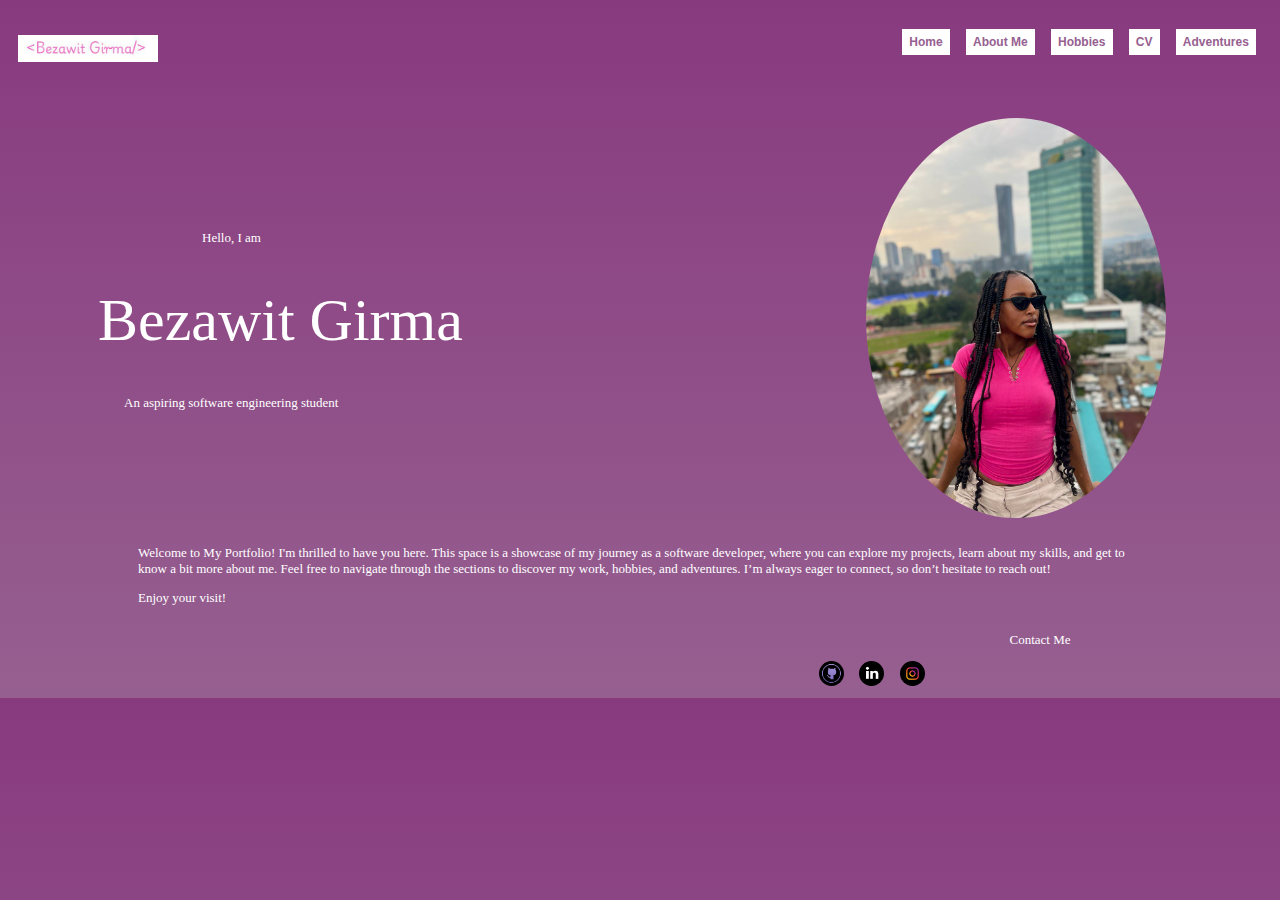
==== index.html @ b6478780 "Fixed path for css and html" ====
<!DOCTYPE html>
<html lang="en">
<head>
    <meta charset="UTF-8">
    <meta name="viewport" content="width=device-width, initial-scale=1.0">
    <title>Redirecting...</title>
    <meta http-equiv="refresh" content="0; url=../src/home.html">
</head>
<body>
   <p>If you are not redirected automatically,<a href="../src/home.html">Click Here</a></p> 
</body>
</html>
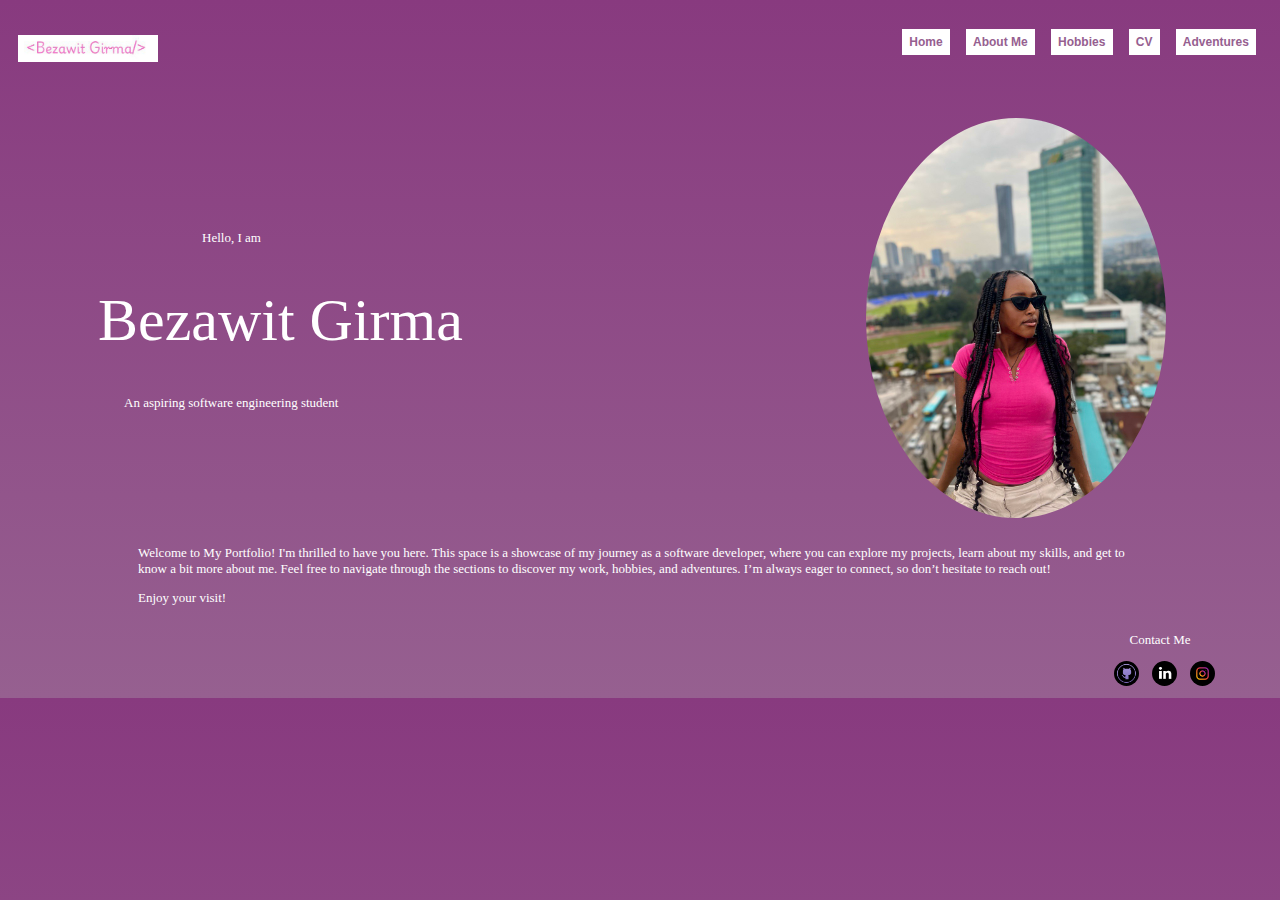
==== commit c00c8d43: "added index.html to root directory" ====
--- a/index.html
+++ b/index.html
@@ -4,9 +4,9 @@
     <meta charset="UTF-8">
     <meta name="viewport" content="width=device-width, initial-scale=1.0">
     <title>Redirecting...</title>
-    <meta http-equiv="refresh" content="0; url=../src/home.html">
+    <meta http-equiv="refresh" content="0; url=./src/home.html">
 </head>
 <body>
-   <p>If you are not redirected automatically,<a href="../src/home.html">Click Here</a></p> 
+   <p>If you are not redirected automatically,<a href="./src/home.html">Click Here</a></p> 
 </body>
 </html>